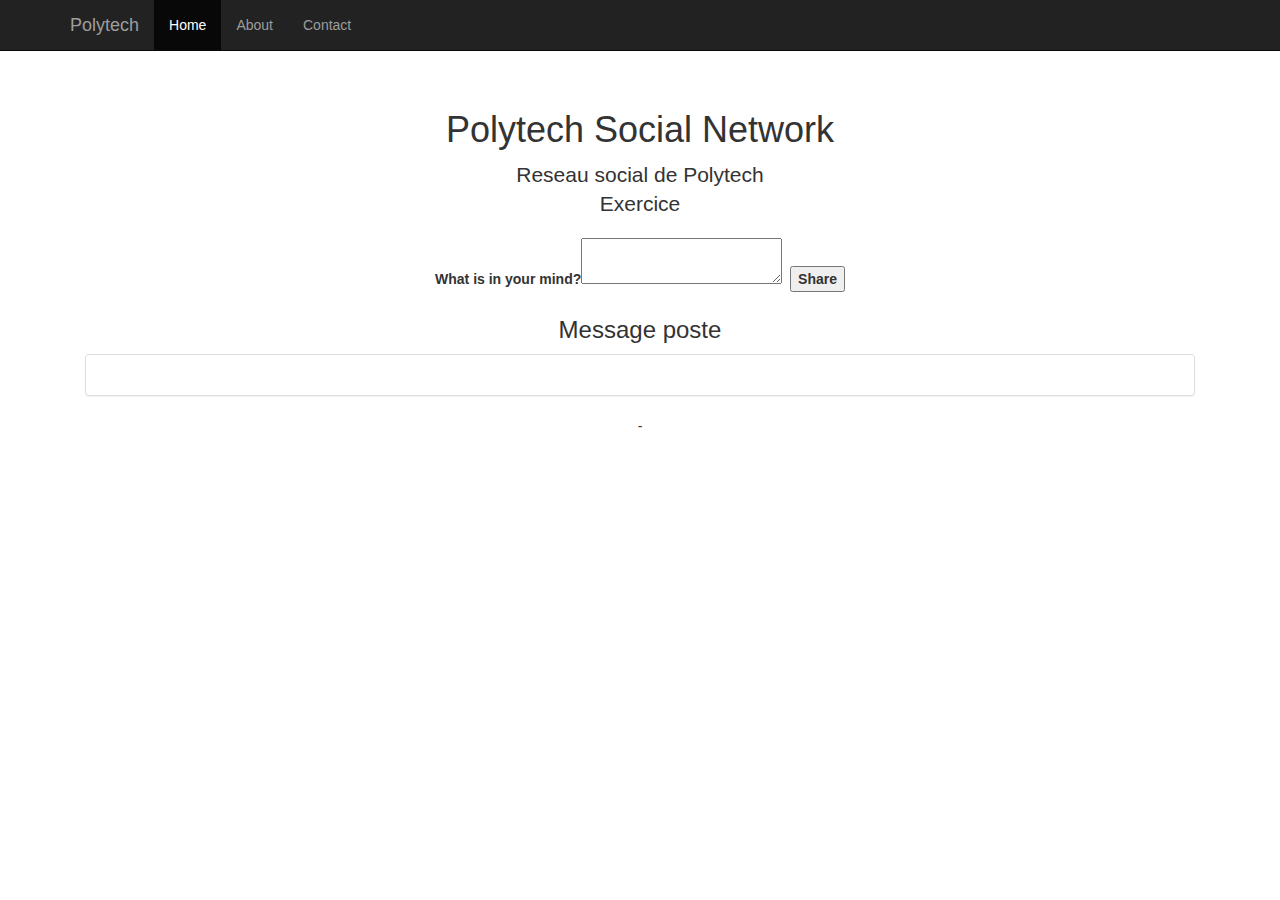
==== src/main/webapp/templates/feed.html @ 74413715 "Version pour deploiement (sans error)" ====
<!DOCTYPE html>
<html lang="en"
      xmlns:xmls="http://www.w3.org/1999/xhtml"
      xmlns:th="http://www.thymeleaf.org">

<head>
    <link rel="stylesheet" type="text/css" href="fileCSS.css"/>
    <meta charset="utf-8"/>
    <meta http-equiv="X-UA-Compatible" content="IE=edge"/>
    <meta name="viewport" content="width=device-width, initial-scale=1"/>
    <meta name="description" content=""/>
    <meta name="author" content=""/>
    <title>Starter Template for Bootstrap</title>

    <!-- Bootstrap core CSS -->
    <link href="https://maxcdn.bootstrapcdn.com/bootstrap/3.3.7/css/bootstrap.min.css" rel="stylesheet"/>

    <!-- Custom styles for this template -->
    <style>
        body {
            padding-top: 50px;
        }

        .starter-template {
            padding: 40px 15px;
            text-align: center;
        }
    </style>

    <!-- HTML5 shim and Respond.js IE8 support of HTML5 elements and media queries -->
    <!--[if lt IE 9]>
    <script src="https://oss.maxcdn.com/html5shiv/3.7.2/html5shiv.min.js"></script>
    <script src="https://oss.maxcdn.com/respond/1.4.2/respond.min.js"></script>
    <![endif]-->
</head>

<body>

<div class="navbar navbar-inverse navbar-fixed-top" role="navigation">
    <div class="container">
        <div class="navbar-header">
            <button type="button" class="navbar-toggle collapsed" data-toggle="collapse" data-target=".navbar-collapse">
                <span class="sr-only">Toggle navigation</span>
                <span class="icon-bar"></span>
                <span class="icon-bar"></span>
                <span class="icon-bar"></span>
            </button>
            <a class="navbar-brand" href="#">Polytech</a>
        </div>
        <div class="collapse navbar-collapse">
            <ul class="nav navbar-nav">
                <li class="active"><a href="#">Home</a></li>
                <li><a href="#about">About</a></li>
                <li><a href="#contact">Contact</a></li>
            </ul>
        </div><!--/.nav-collapse -->
    </div>
</div>

<div class="container">

    <div class="starter-template">
        <h1>Polytech Social Network</h1>
        <p class="lead">Reseau social de Polytech <br/> Exercice</p>

        <form class="form-style-4" action="/share" method="POST">
            <label><!--for="content"-->
                <span>What is in your mind?</span><textarea name="content" onkeyup="adjust_textarea(this)" required="true"></textarea>
            </label>
            <label>
                <span>&nbsp;</span><input type="submit" value="Share" name="Share"/>
            </label>
        </form>

        <!-- Posts -->
        <h3>Message poste</h3>
        <div  class="row feed" th:each="posts:${posts}">
            <div class="col-md-12">
                <div class="panel panel-default">
                    <div class="panel-body">
                        <p th:text="${posts.getContent()}"></p>
                    </div>
                </div>
            </div>
        </div>-

    </div>

</div><!-- /.container -->

<script type="text/javascript">
    //auto expand textarea
    function adjust_textarea(h) {
        h.style.height = "20px";
        h.style.height = (h.scrollHeight)+"px";
    }

</script>

<!-- Bootstrap core JavaScript
================================================== -->
<!-- Placed at the end of the document so the pages load faster -->
<script src="https://ajax.googleapis.com/ajax/libs/jquery/1.11.1/jquery.min.js"></script>
<script src="https://maxcdn.bootstrapcdn.com/bootstrap/3.3.7/js/bootstrap.min.js"></script>
</body>
</html>
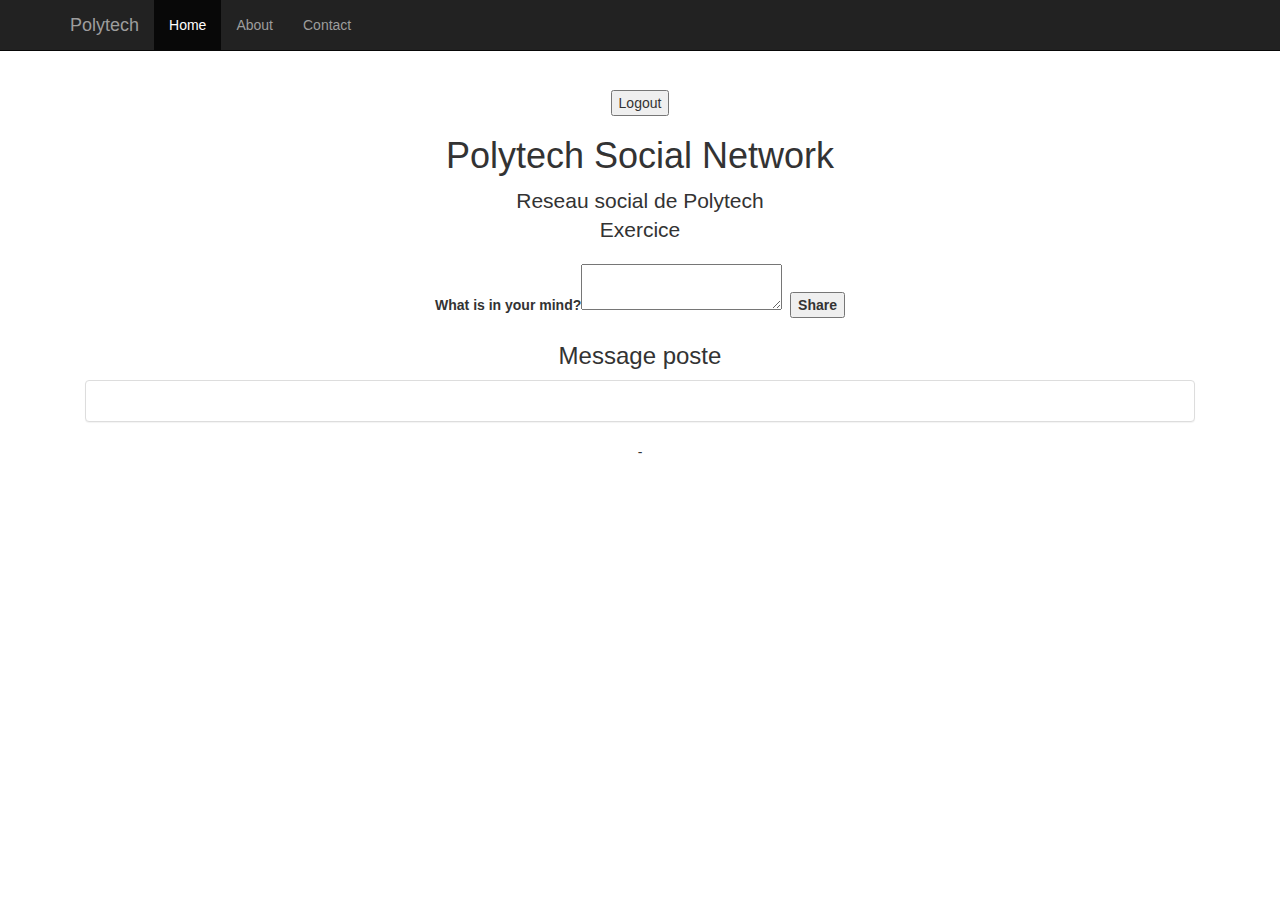
==== commit 46a61ed6: "Affichage Autheur avec le post" ====
--- a/src/main/webapp/templates/feed.html
+++ b/src/main/webapp/templates/feed.html
@@ -59,10 +59,18 @@
 
 <div class="container">
 
+
+
+
+
+
     <div class="starter-template">
+        <form th:action="@{logout}" method="POST">
+            <input type="submit" value ="Logout"/>
+        </form>
+
         <h1>Polytech Social Network</h1>
         <p class="lead">Reseau social de Polytech <br/> Exercice</p>
-
         <form class="form-style-4" action="/share" method="POST">
             <label><!--for="content"-->
                 <span>What is in your mind?</span><textarea name="content" onkeyup="adjust_textarea(this)" required="true"></textarea>
@@ -78,6 +86,8 @@
             <div class="col-md-12">
                 <div class="panel panel-default">
                     <div class="panel-body">
+                        <p th:text="${posts.getAuthor()}">
+                        </p>
                         <p th:text="${posts.getContent()}"></p>
                     </div>
                 </div>
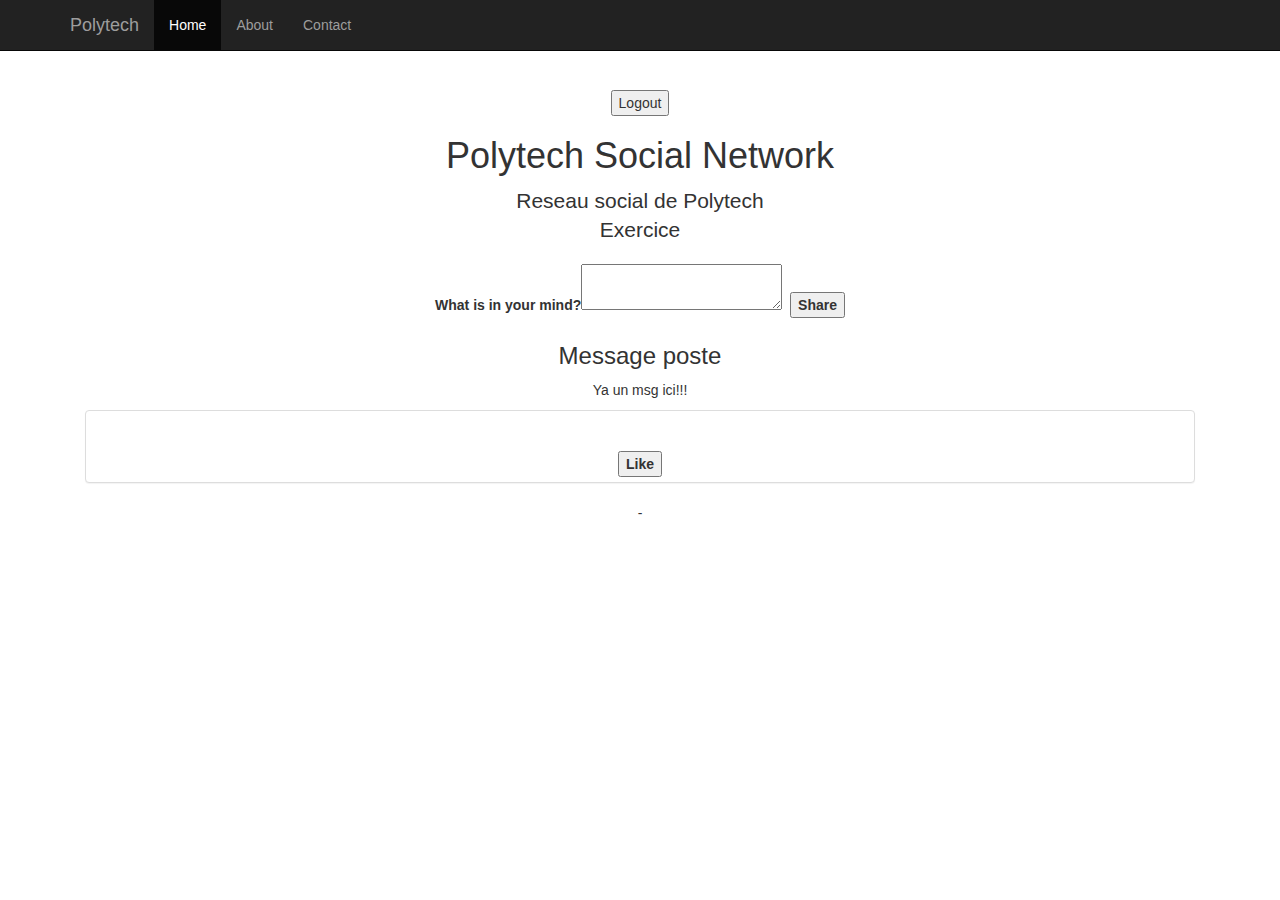
==== commit 7d737a9b: "Likes (marche pas)" ====
--- a/src/main/webapp/templates/feed.html
+++ b/src/main/webapp/templates/feed.html
@@ -82,18 +82,28 @@
 
         <!-- Posts -->
         <h3>Message poste</h3>
-        <div  class="row feed" th:each="posts:${posts}">
+        <div class="row feed" th:each="posts:${posts}">
+            <p>Ya un msg ici!!!</p>
             <div class="col-md-12">
                 <div class="panel panel-default">
                     <div class="panel-body">
-                        <p th:text="${posts.getAuthor()}">
-                        </p>
+                        <h4 th:text="${posts.getAuthor()}"></h4>
                         <p th:text="${posts.getContent()}"></p>
+                        <p th:text="${posts.getLikes()}"></p>
                     </div>
+                    <!-- Like button-->
+                    <form class="boutonLike" action="/shareLike" method="POST">
+                        <label>
+                           <input type="submit" value="Like" name="likes"/>
+                        </label>
+                    </form>
                 </div>
             </div>
         </div>-
 
+    </div>
+    <div class="row feed" th:each="likes:${likes}">
+        <p th:text="${likes.getidAuthor()}"></p>
     </div>
 
 </div><!-- /.container -->
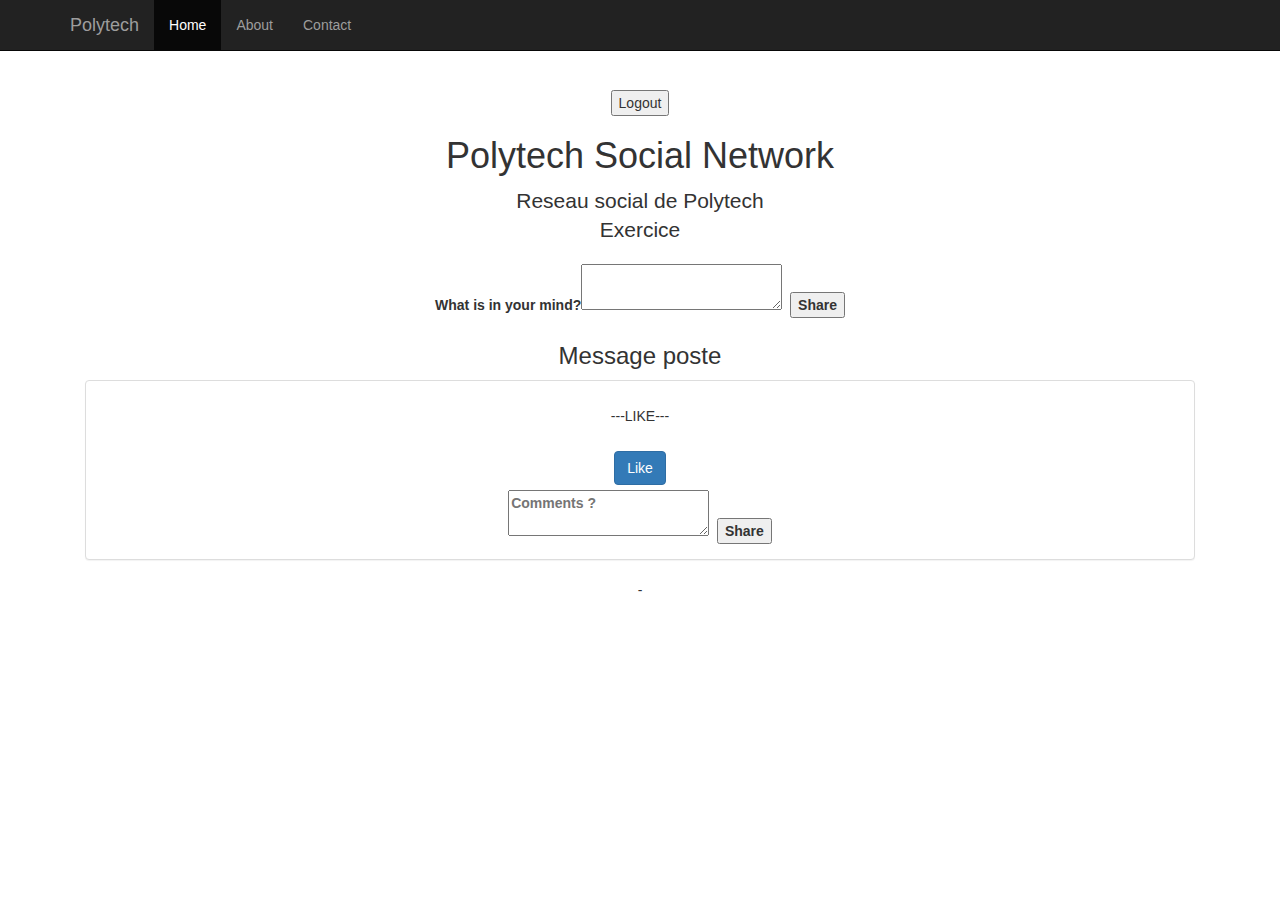
==== commit 05695d8c: "Likes + Comments (Error: pas un par poste)" ====
--- a/src/main/webapp/templates/feed.html
+++ b/src/main/webapp/templates/feed.html
@@ -83,28 +83,47 @@
         <!-- Posts -->
         <h3>Message poste</h3>
         <div class="row feed" th:each="posts:${posts}">
-            <p>Ya un msg ici!!!</p>
             <div class="col-md-12">
                 <div class="panel panel-default">
                     <div class="panel-body">
-                        <h4 th:text="${posts.getAuthor()}"></h4>
+                        <h4 class="bg-danger" th:text="${posts.getAuthor()}"></h4>
                         <p th:text="${posts.getContent()}"></p>
                         <p th:text="${posts.getLikes()}"></p>
+                        <div class="row feed" th:each="likes:${likes}">
+                           <!-- <p th:text="${posts.setLikes(likes)}"></p>-->
+                            <p>---LIKE---</p>
+                            <p th:text="${likes.getidAuthor()}"></p>
+                        </div>
                     </div>
-                    <!-- Like button-->
-                    <form class="boutonLike" action="/shareLike" method="POST">
+                   <!-- <div class="row feed" th:each="likes:${likes}">
+                        <p th:text="${likes.getidAuthor()}"></p>
+                    </div> -->
+                   <!-- Like button-->
+                   <form action="/shareLike" method="POST">
                         <label>
-                           <input type="submit" value="Like" name="likes"/>
+                           <input class="btn btn-primary" type="submit" value="Like" name="likes"/>
                         </label>
                     </form>
+                    <form class="form-style-9" action="/shareComment" method="POST">
+                        <label><!--for="content"-->
+                            <textarea  placeholder="Comments ? " name="content" onkeyup="adjust_textarea(this)" required="true"></textarea>
+                        </label>
+                        <label>
+                            <span>&nbsp;</span><input type="submit" value="Share" name="Share"/>
+                        </label>
+                    </form>
+                    <div class="bg-info" float="left" th:each="comments:${comments}">
+                        <!-- <p th:text="${posts.setLikes(likes)}"></p>-->
+                        <p th:text="${comments.getidAuthor()}"></p>
+                        <p th:text="${comments.getContent()}"></p>
+                    </div>
                 </div>
+
             </div>
         </div>-
 
     </div>
-    <div class="row feed" th:each="likes:${likes}">
-        <p th:text="${likes.getidAuthor()}"></p>
-    </div>
+
 
 </div><!-- /.container -->
 
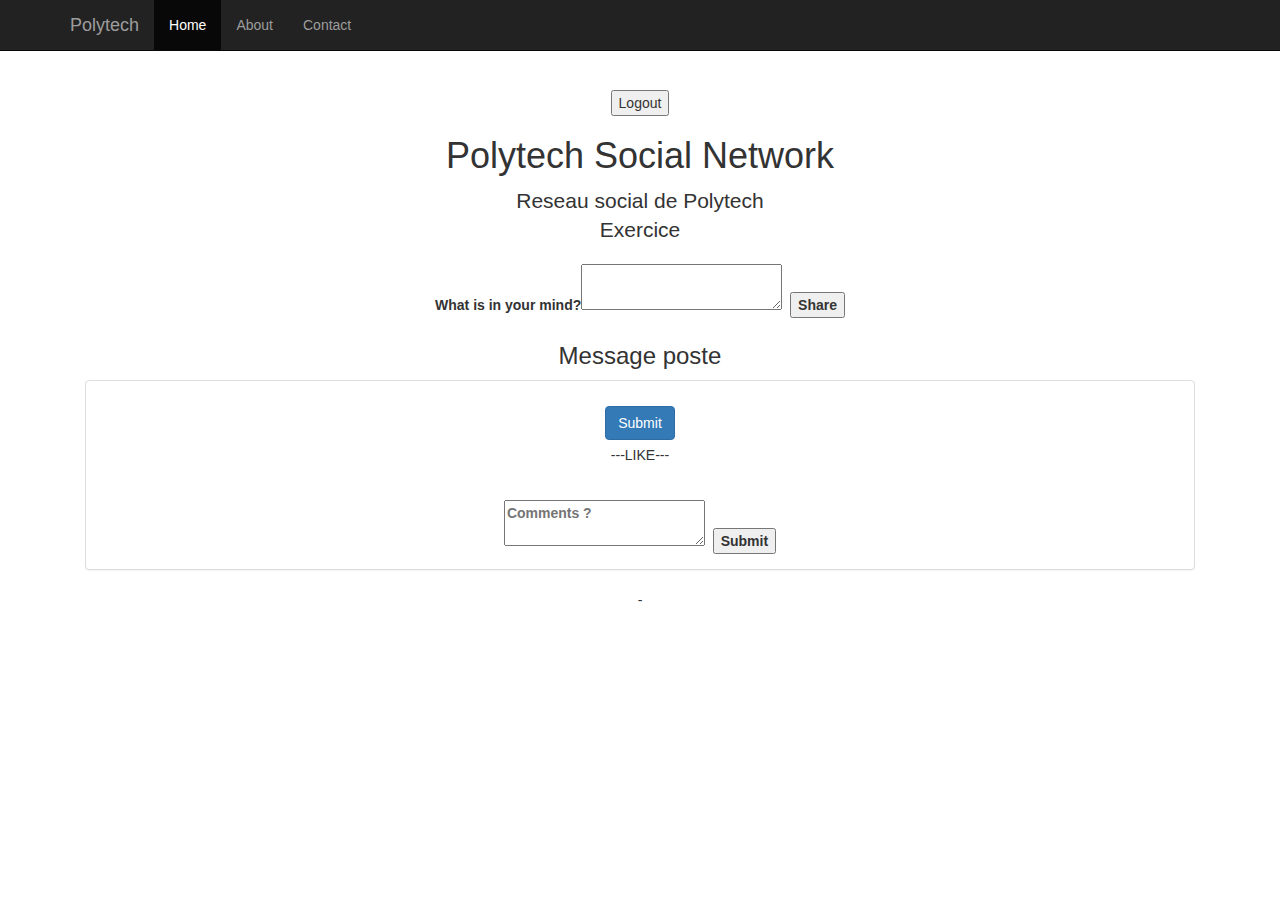
==== commit 2faa5630: "Likes + Comments => par poste (inscription pas fini)" ====
--- a/src/main/webapp/templates/feed.html
+++ b/src/main/webapp/templates/feed.html
@@ -1,6 +1,5 @@
 <!DOCTYPE html>
 <html lang="en"
-      xmlns:xmls="http://www.w3.org/1999/xhtml"
       xmlns:th="http://www.thymeleaf.org">
 
 <head>
@@ -88,34 +87,42 @@
                     <div class="panel-body">
                         <h4 class="bg-danger" th:text="${posts.getAuthor()}"></h4>
                         <p th:text="${posts.getContent()}"></p>
-                        <p th:text="${posts.getLikes()}"></p>
+
+                        <!-- Like button-->
+                        <form action="/shareLike" method="POST">
+                            <label>
+                                <input class="btn btn-primary" th:value="${posts.getId()}" type="submit" name="id"/>
+                            </label>
+                        </form>
+
+                        <!--Affichage like -->
+                        <p>---LIKE---</p>
                         <div class="row feed" th:each="likes:${likes}">
                            <!-- <p th:text="${posts.setLikes(likes)}"></p>-->
-                            <p>---LIKE---</p>
-                            <p th:text="${likes.getidAuthor()}"></p>
+                            <p th:if="${likes.getidPost()} == ${posts.getId()}" th:text="${likes.getidAuthor()}"></p>
                         </div>
                     </div>
-                   <!-- <div class="row feed" th:each="likes:${likes}">
-                        <p th:text="${likes.getidAuthor()}"></p>
-                    </div> -->
-                   <!-- Like button-->
-                   <form action="/shareLike" method="POST">
-                        <label>
-                           <input class="btn btn-primary" type="submit" value="Like" name="likes"/>
-                        </label>
-                    </form>
+
+
+                    <!-- Formulaire commentaire -->
                     <form class="form-style-9" action="/shareComment" method="POST">
                         <label><!--for="content"-->
                             <textarea  placeholder="Comments ? " name="content" onkeyup="adjust_textarea(this)" required="true"></textarea>
                         </label>
                         <label>
-                            <span>&nbsp;</span><input type="submit" value="Share" name="Share"/>
+                            <!--<span>&nbsp;</span><input type="submit" value="Share" name="Share"/> -->
+                            <!--"@{'newComment' + ${post.id}}" -->
+                            <span>&nbsp;</span><input type="submit" th:value="${posts.getId()}" name="id"/>
                         </label>
                     </form>
+
+                    <!-- Affichage commentaires -->
                     <div class="bg-info" float="left" th:each="comments:${comments}">
-                        <!-- <p th:text="${posts.setLikes(likes)}"></p>-->
+                        <!-- <p th:text="${posts.setLikes(likes)}"></p>
                         <p th:text="${comments.getidAuthor()}"></p>
-                        <p th:text="${comments.getContent()}"></p>
+                        <p th:text="${comments.getContent()}"></p>-->
+                        <p th:if="${comments.getidPost()} == ${posts.getId()}" th:text="${comments.getidAuthor()}"></p>
+                        <p th:if="${comments.getidPost()} == ${posts.getId()}"  th:text="${comments.getContent()}"></p>
                     </div>
                 </div>
 
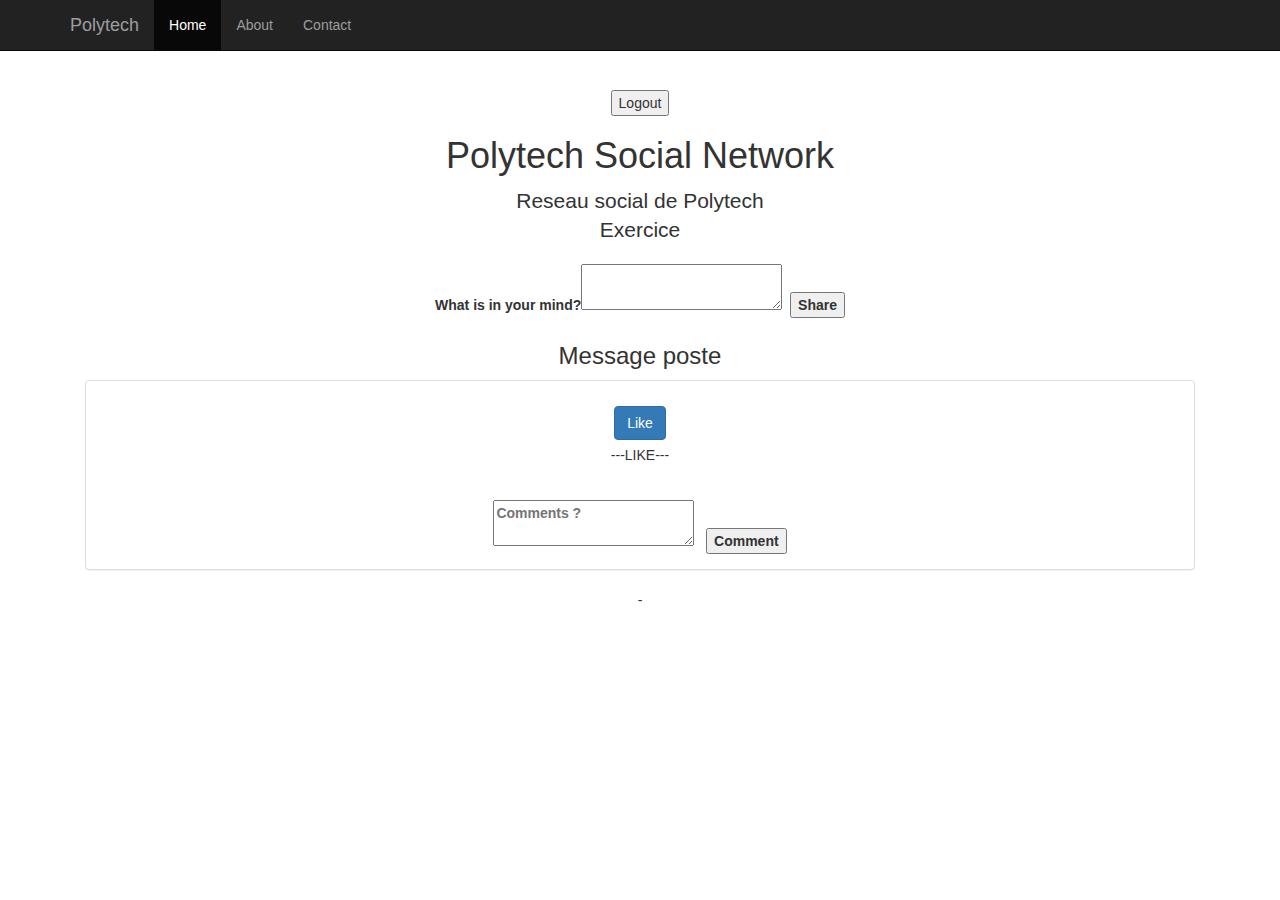
==== commit 4ee36cc2: "Inscription ok" ====
--- a/src/main/webapp/templates/feed.html
+++ b/src/main/webapp/templates/feed.html
@@ -81,24 +81,26 @@
 
         <!-- Posts -->
         <h3>Message poste</h3>
+
         <div class="row feed" th:each="posts:${posts}">
             <div class="col-md-12">
                 <div class="panel panel-default">
                     <div class="panel-body">
+
                         <h4 class="bg-danger" th:text="${posts.getAuthor()}"></h4>
                         <p th:text="${posts.getContent()}"></p>
 
                         <!-- Like button-->
                         <form action="/shareLike" method="POST">
                             <label>
-                                <input class="btn btn-primary" th:value="${posts.getId()}" type="submit" name="id"/>
+                                <input type="hidden" th:value="${posts.getId()}"  name="id"/>
+                                <input class="btn btn-primary" type="submit" value="Like"/>
                             </label>
                         </form>
 
                         <!--Affichage like -->
                         <p>---LIKE---</p>
                         <div class="row feed" th:each="likes:${likes}">
-                           <!-- <p th:text="${posts.setLikes(likes)}"></p>-->
                             <p th:if="${likes.getidPost()} == ${posts.getId()}" th:text="${likes.getidAuthor()}"></p>
                         </div>
                     </div>
@@ -110,17 +112,14 @@
                             <textarea  placeholder="Comments ? " name="content" onkeyup="adjust_textarea(this)" required="true"></textarea>
                         </label>
                         <label>
-                            <!--<span>&nbsp;</span><input type="submit" value="Share" name="Share"/> -->
-                            <!--"@{'newComment' + ${post.id}}" -->
-                            <span>&nbsp;</span><input type="submit" th:value="${posts.getId()}" name="id"/>
+                            <span>&nbsp;</span>
+                            <input type="hidden" th:value="${posts.getId()}" name="id"/>
+                            <input type="submit" value="Comment"/>
                         </label>
                     </form>
 
                     <!-- Affichage commentaires -->
                     <div class="bg-info" float="left" th:each="comments:${comments}">
-                        <!-- <p th:text="${posts.setLikes(likes)}"></p>
-                        <p th:text="${comments.getidAuthor()}"></p>
-                        <p th:text="${comments.getContent()}"></p>-->
                         <p th:if="${comments.getidPost()} == ${posts.getId()}" th:text="${comments.getidAuthor()}"></p>
                         <p th:if="${comments.getidPost()} == ${posts.getId()}"  th:text="${comments.getContent()}"></p>
                     </div>
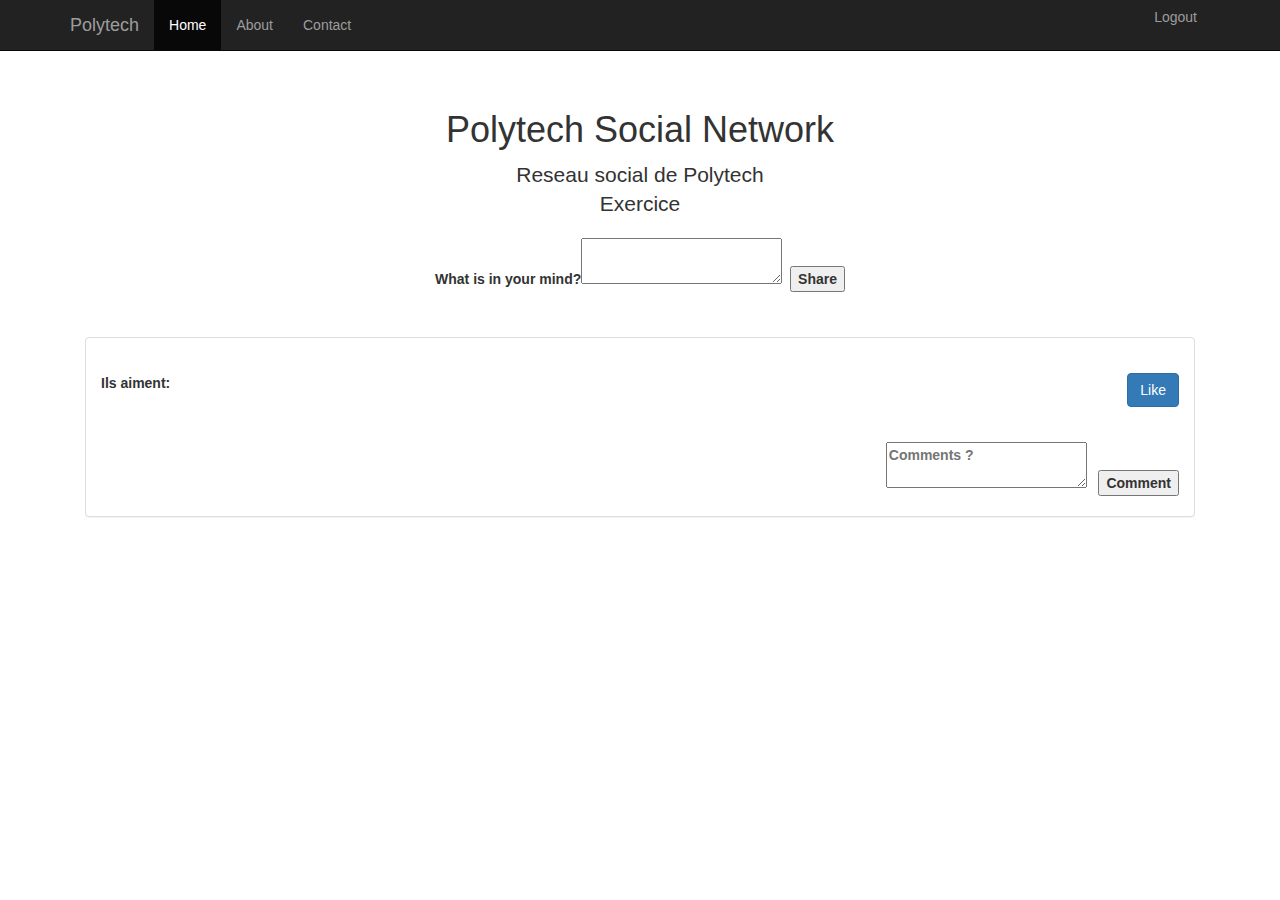
==== commit 24e5b4da: "tout ok" ====
--- a/src/main/webapp/templates/feed.html
+++ b/src/main/webapp/templates/feed.html
@@ -35,6 +35,7 @@
 
 <body>
 
+<!-- Menu -->
 <div class="navbar navbar-inverse navbar-fixed-top" role="navigation">
     <div class="container">
         <div class="navbar-header">
@@ -51,25 +52,26 @@
                 <li class="active"><a href="#">Home</a></li>
                 <li><a href="#about">About</a></li>
                 <li><a href="#contact">Contact</a></li>
+
             </ul>
+            <!-- Bouton deconnection -->
+            <div class="pull-right">
+                <form th:action="@{logout}"  method="POST">
+                    <input class="btn btn-link" type="submit" value ="Logout"/>
+                </form>
+            </div>
         </div><!--/.nav-collapse -->
     </div>
 </div>
 
 <div class="container">
+    <div class="starter-template">
 
-
-
-
-
-
-    <div class="starter-template">
-        <form th:action="@{logout}" method="POST">
-            <input type="submit" value ="Logout"/>
-        </form>
 
         <h1>Polytech Social Network</h1>
         <p class="lead">Reseau social de Polytech <br/> Exercice</p>
+
+        <!-- Poster les posts -->
         <form class="form-style-4" action="/share" method="POST">
             <label><!--for="content"-->
                 <span>What is in your mind?</span><textarea name="content" onkeyup="adjust_textarea(this)" required="true"></textarea>
@@ -79,19 +81,19 @@
             </label>
         </form>
 
+        <br/><br/>
+
         <!-- Posts -->
-        <h3>Message poste</h3>
-
         <div class="row feed" th:each="posts:${posts}">
             <div class="col-md-12">
                 <div class="panel panel-default">
                     <div class="panel-body">
 
-                        <h4 class="bg-danger" th:text="${posts.getAuthor()}"></h4>
-                        <p th:text="${posts.getContent()}"></p>
+                        <h3 class="bg-danger" th:text="${posts.getAuthor()}"></h3>
+                        <h3  th:text="${posts.getContent()}"></h3>
 
                         <!-- Like button-->
-                        <form action="/shareLike" method="POST">
+                        <form class="pull-right" action="/shareLike" method="POST">
                             <label>
                                 <input type="hidden" th:value="${posts.getId()}"  name="id"/>
                                 <input class="btn btn-primary" type="submit" value="Like"/>
@@ -99,34 +101,37 @@
                         </form>
 
                         <!--Affichage like -->
-                        <p>---LIKE---</p>
-                        <div class="row feed" th:each="likes:${likes}">
-                            <p th:if="${likes.getidPost()} == ${posts.getId()}" th:text="${likes.getidAuthor()}"></p>
-                        </div>
+                        <strong class="pull-left">Ils aiment: &nbsp; </strong>
+                        <span class="pull-left" th:each="likes:${likes}">
+                            <strong th:if="${likes.getidPost()} == ${posts.getId()}" th:text="${likes.getidAuthor()}+'&nbsp;'"></strong>
+                        </span>
                     </div>
 
+                    <div class="panel-body">
+                        <!-- Formulaire commentaire -->
+                        <form class="form-style-9 pull-right" action="/shareComment" method="POST">
+                            <label><!--for="content"-->
+                                <textarea  placeholder="Comments ? " name="content" onkeyup="adjust_textarea(this)" required="true"></textarea>
+                            </label>
+                            <label>
+                                <span>&nbsp;</span>
+                                <input type="hidden" th:value="${posts.getId()}" name="id"/>
+                                <input type="submit" value="Comment"/>
+                            </label>
+                        </form>
 
-                    <!-- Formulaire commentaire -->
-                    <form class="form-style-9" action="/shareComment" method="POST">
-                        <label><!--for="content"-->
-                            <textarea  placeholder="Comments ? " name="content" onkeyup="adjust_textarea(this)" required="true"></textarea>
-                        </label>
-                        <label>
-                            <span>&nbsp;</span>
-                            <input type="hidden" th:value="${posts.getId()}" name="id"/>
-                            <input type="submit" value="Comment"/>
-                        </label>
-                    </form>
-
-                    <!-- Affichage commentaires -->
-                    <div class="bg-info" float="left" th:each="comments:${comments}">
-                        <p th:if="${comments.getidPost()} == ${posts.getId()}" th:text="${comments.getidAuthor()}"></p>
-                        <p th:if="${comments.getidPost()} == ${posts.getId()}"  th:text="${comments.getContent()}"></p>
+                        <!-- Affichage commentaires -->
+                        <div class="pull-left">
+                        <dl class="dl-horizontal bg-info"   th:each="comments:${comments}">
+                            <dt th:if="${comments.getidPost()} == ${posts.getId()}" th:text="${comments.getidAuthor()}"></dt>
+                            <dd th:if="${comments.getidPost()} == ${posts.getId()}"  th:text="${comments.getContent()}"></dd>
+                        </dl>
+                        </div>
                     </div>
                 </div>
 
             </div>
-        </div>-
+        </div>
 
     </div>
 
